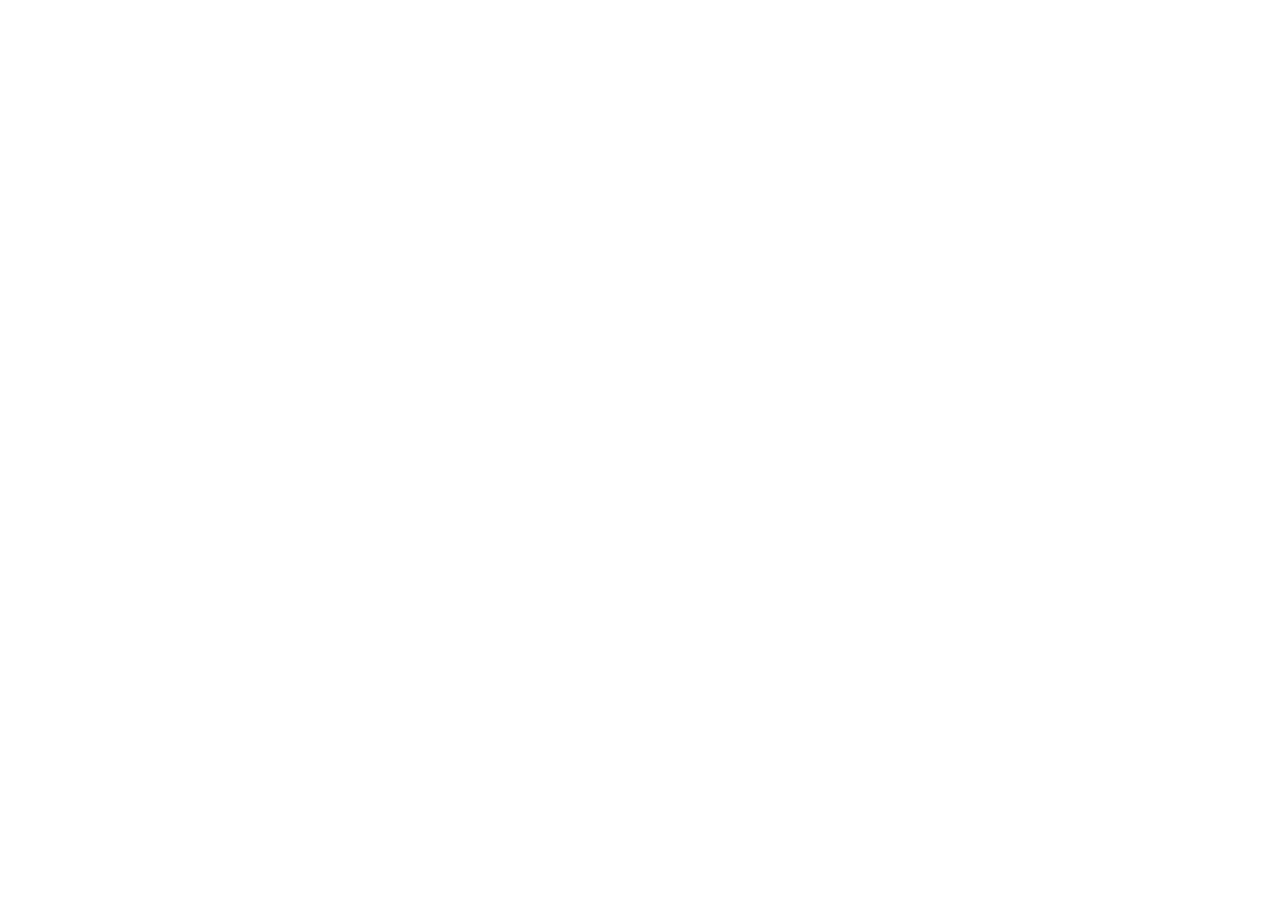
==== form/index.html @ 456cd6b8 "feat(pesquisa-culturama): initial commit" ====
<!DOCTYPE html>
<html lang="en">
<head>
  <meta charset="UTF-8">
  <meta name="viewport" content="width=device-width, initial-scale=1.0">
  <title>Pesquisa Culturama</title>
</head>
<body>

</body>
</html>
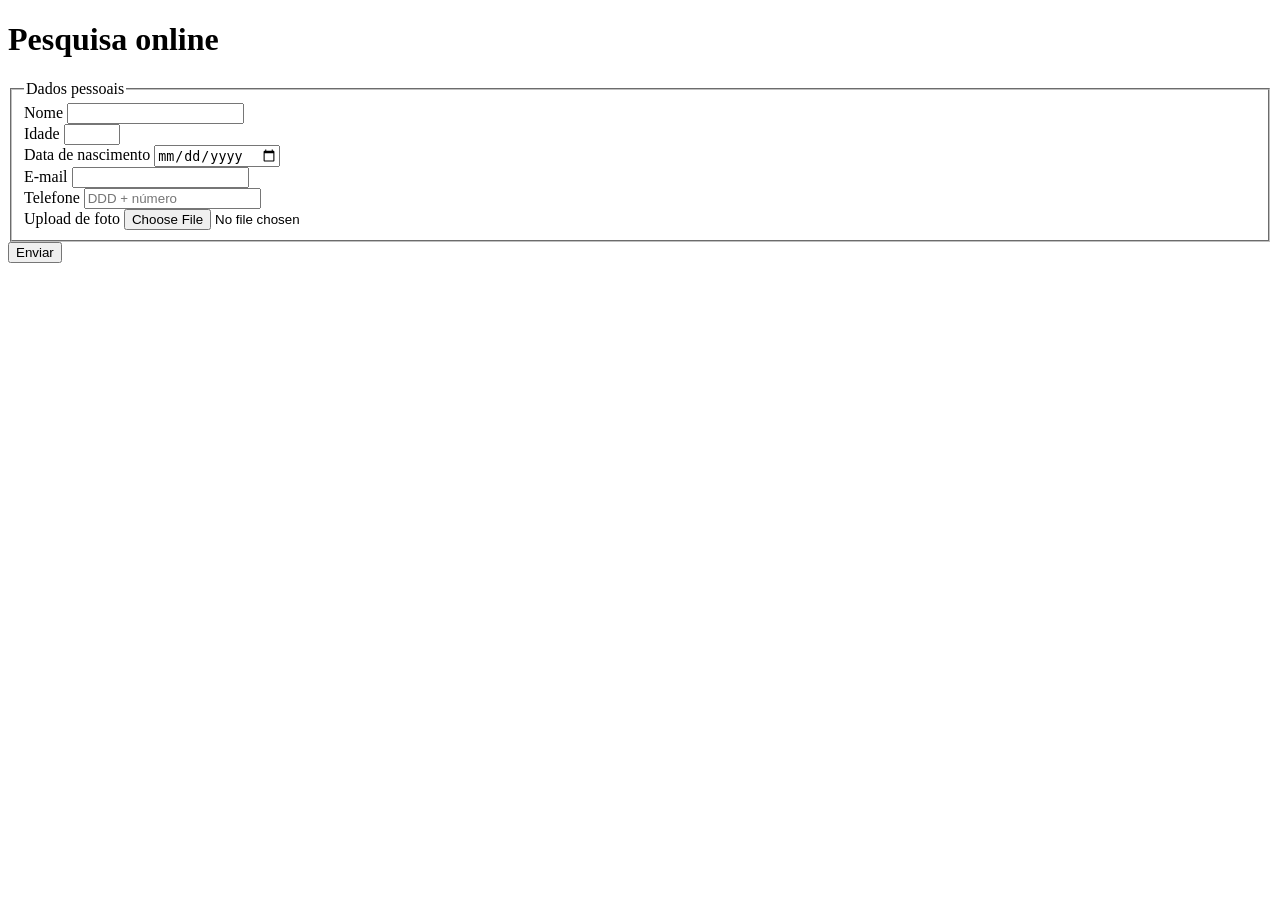
==== commit dd19d7b1: "feat(personal-data): create personal data form section" ====
--- a/form/index.html
+++ b/form/index.html
@@ -6,6 +6,37 @@
   <title>Pesquisa Culturama</title>
 </head>
 <body>
-
+  <header>
+    <h1>Pesquisa online</h1>
+  </header>
+  <main>
+    <section>
+      <form action="" method="get">
+        <!-- Sessão dados pessoais -->
+        <fieldset>
+          <legend>Dados pessoais</legend>
+          <label for="name">Nome</label>
+          <input id="name" name="name" type="text" required>
+          <br>
+          <label for="age">Idade</label>
+          <input id="age" name="age" type="number" required min="12" max="100">
+          <br>
+          <label for="birthDate">Data de nascimento</label>
+          <input id="birthDate" type="date" name="birthDate">
+          <br>
+          <label for="email">E-mail</label>
+          <input type="email" name="email" id="email">
+          <br>
+          <label for="phone">Telefone</label>
+          <input type="tel" name="phone" id="phone" pattern="[0-9]{11}" placeholder="DDD + número">
+          <br>
+          <label for="photo">Upload de foto</label>
+          <input type="file" accept="image/*" name="photo" id="photo">
+          <br>
+        </fieldset>
+        <button type="submit">Enviar</button>
+      </form>
+    </section>
+  </main>
 </body>
 </html>
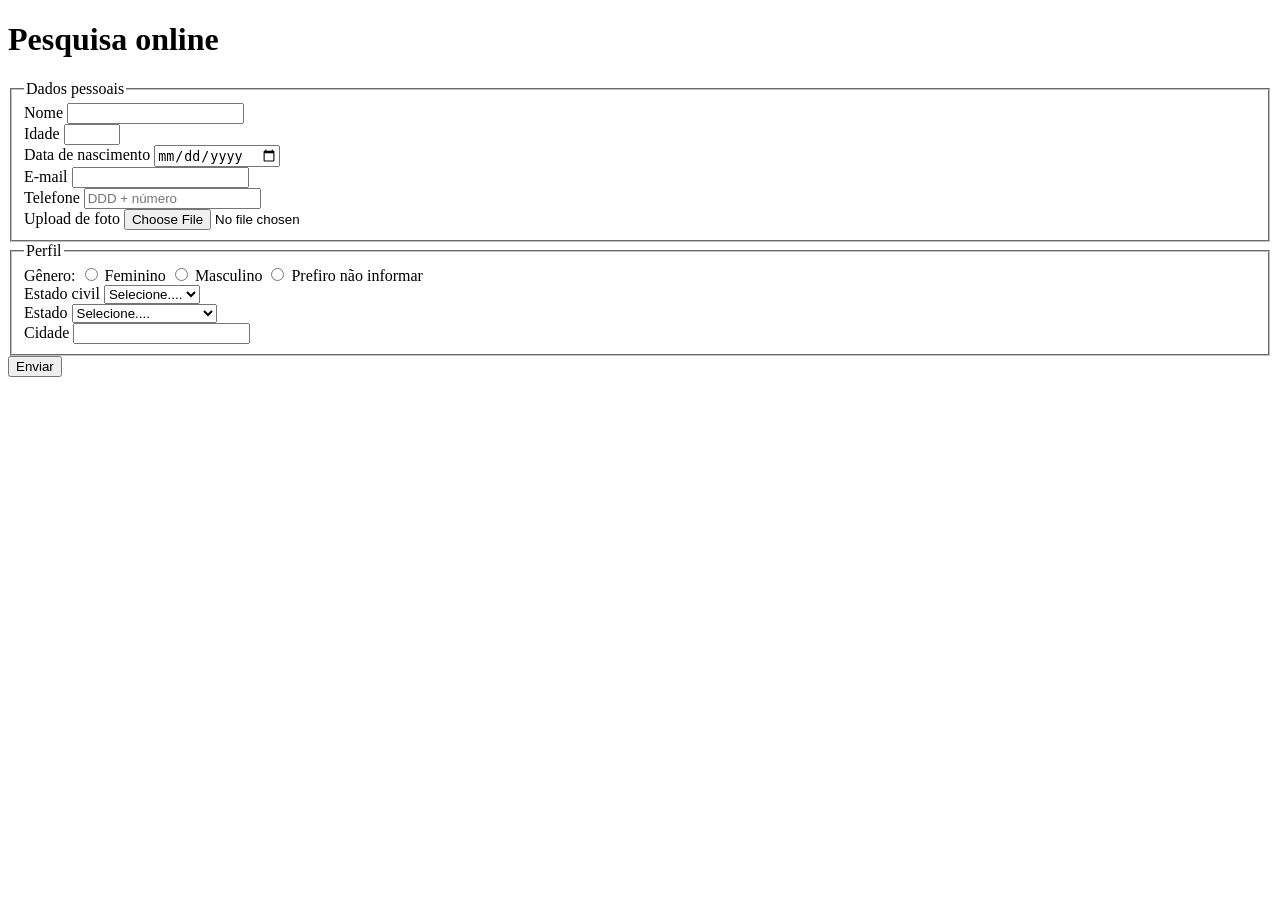
==== commit 47322245: "feat(profile-data): add profile fieldset to form with profile data fields" ====
--- a/form/index.html
+++ b/form/index.html
@@ -34,6 +34,61 @@
           <input type="file" accept="image/*" name="photo" id="photo">
           <br>
         </fieldset>
+
+        <fieldset>
+          <legend>Perfil</legend>
+          <span3>Gênero:</span3>
+          <input type="radio" name="gender" id="gender-female" value="female">
+          <label for="gender-female" >Feminino</label>
+          <input type="radio" name="gender" id="gender-male" value="male">
+          <label for="gender-male" >Masculino</label>
+          <input type="radio" name="gender" id="gender-not-info" value="notInformed">
+          <label for="gender-not-info" >Prefiro não informar</label>
+          <br>
+          <label for="maritalStatus">Estado civil</label>
+          <select name="maritalStatus" id="maritalStatus">
+            <option value="notInformed">Selecione....</option>
+            <option value="solteiro">Solteiro</option>
+            <option value="casado">Casado</option>
+            <option value="divorciado">Divorciado</option>
+            <option value="viuvo">Viúvo</option>
+          </select>
+          <br>
+          <label for="state">Estado</label>
+          <select name="state" id="state">
+            <option value="notInformed">Selecione....</option>
+            <option value="AC">Acre</option>
+            <option value="AL">Alagoas</option>
+            <option value="AP">Amapá</option>
+            <option value="AM">Amazonas</option>
+            <option value="BA">Bahia</option>
+            <option value="CE">Ceará</option>
+            <option value="DF">Distrito Federal</option>
+            <option value="ES">Espirito Santo</option>
+            <option value="GO">Goiás</option>
+            <option value="MA">Maranhão</option>
+            <option value="MS">Mato Grosso do Sul</option>
+            <option value="MT">Mato Grosso</option>
+            <option value="MG">Minas Gerais</option>
+            <option value="PA">Pará</option>
+            <option value="PB">Paraíba</option>
+            <option value="PR">Paraná</option>
+            <option value="PE">Pernambuco</option>
+            <option value="PI">Piauí</option>
+            <option value="RJ">Rio de Janeiro</option>
+            <option value="RN">Rio Grande do Norte</option>
+            <option value="RS">Rio Grande do Sul</option>
+            <option value="RO">Rondônia</option>
+            <option value="RR">Roraima</option>
+            <option value="SC">Santa Catarina</option>
+            <option value="SP">São Paulo</option>
+            <option value="SE">Sergipe</option>
+            <option value="TO">Tocantins</option>
+          </select>
+          <br>
+          <label for="city">Cidade</label>
+          <input type="text" name="city" id="city">
+        </fieldset>
         <button type="submit">Enviar</button>
       </form>
     </section>
